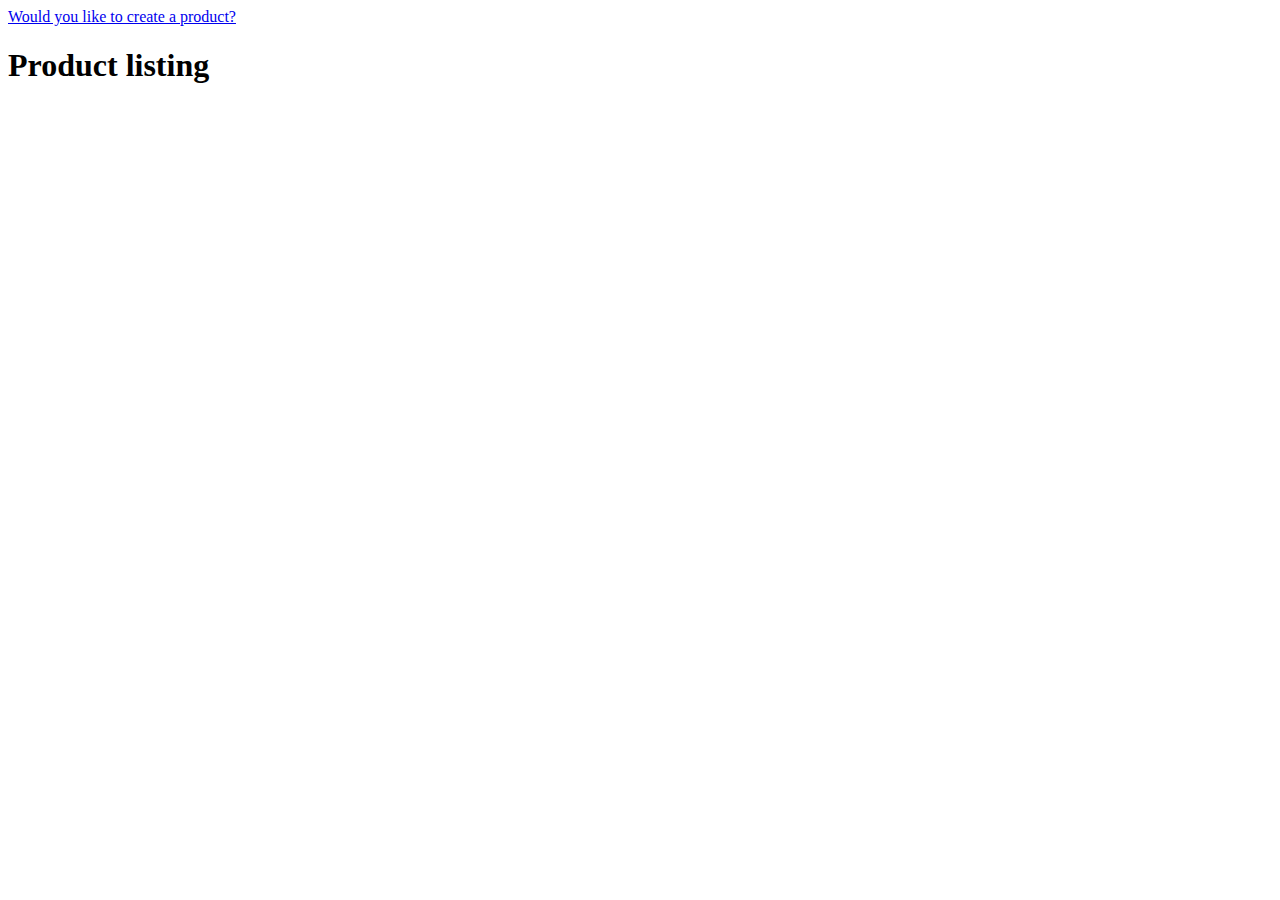
==== index.html @ 29e941ee "Creo listado html listado productos con Controlador - Modelo - Vista" ====
<!DOCTYPE html>
<html lang="en">
  <head>
    <meta charset="UTF-8" />
    <meta name="viewport" content="width=device-width, initial-scale=1.0" />
    <title>Product listing</title>
  </head>
  <body>
    <a href="./createproducts.html">Would you like to create a product?</a>
    <h1>Product listing</h1>
    <section id="product-listing"></section>
    <script type="module" src="./index.js"></script>
  </body>
</html>
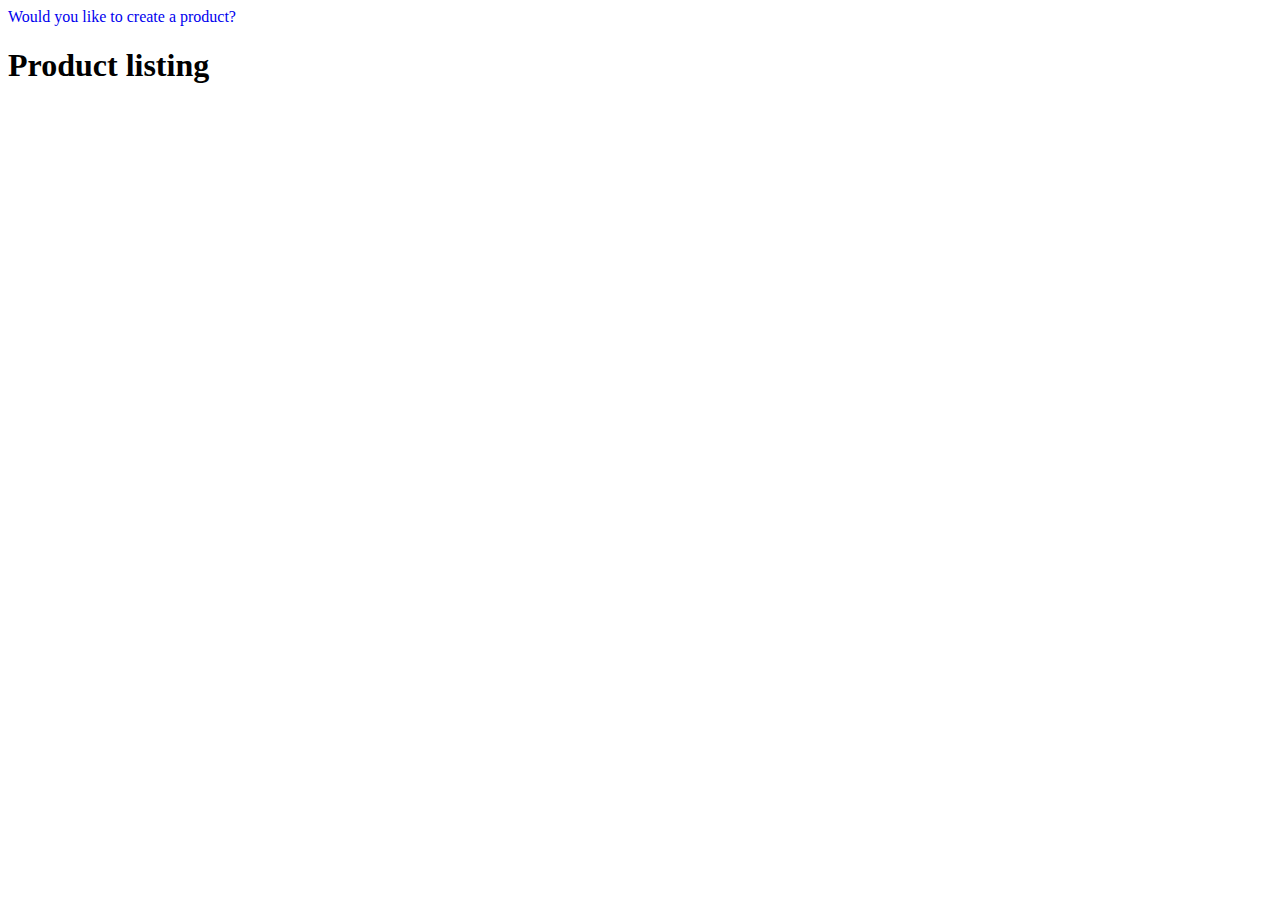
==== commit f49d3244: "aplciando CSS a Index y create products" ====
--- a/index.html
+++ b/index.html
@@ -4,6 +4,13 @@
     <meta charset="UTF-8" />
     <meta name="viewport" content="width=device-width, initial-scale=1.0" />
     <title>Product listing</title>
+    <link rel="stylesheet" href="/stylesheet/style.css" />
+    <link
+      href="https://cdn.jsdelivr.net/npm/bootstrap@5.3.2/dist/css/bootstrap.min.css"
+      rel="stylesheet"
+      integrity="sha384-T3c6CoIi6uLrA9TneNEoa7RxnatzjcDSCmG1MXxSR1GAsXEV/Dwwykc2MPK8M2HN"
+      crossorigin="anonymous"
+    />
   </head>
   <body>
     <a href="./createproducts.html">Would you like to create a product?</a>
--- a/stylesheet/style.css
+++ b/stylesheet/style.css
@@ -0,0 +1,39 @@
+.product-listing {
+  display: flex;
+  width: 100vw;
+  flex-wrap: wrap;
+  gap: 1.5rem;
+}
+
+.producto {
+  width: 300px;
+  border: 1px solid black;
+  padding: 1rem 2rem;
+}
+a {
+  text-decoration: none;
+}
+
+.namestyle {
+  font-weight: bold;
+  text-transform: uppercase;
+}
+
+.price-state {
+  font-weight: lighter;
+  font-style: italic;
+}
+
+.product-div {
+  background-color: #f7f7f7;
+  width: auto;
+  height: auto;
+  border: 2px solid black;
+  border-radius: 20px;
+  margin: 20px;
+  padding: 10px;
+  float: left;
+}
+
+#create-product-btn {
+}
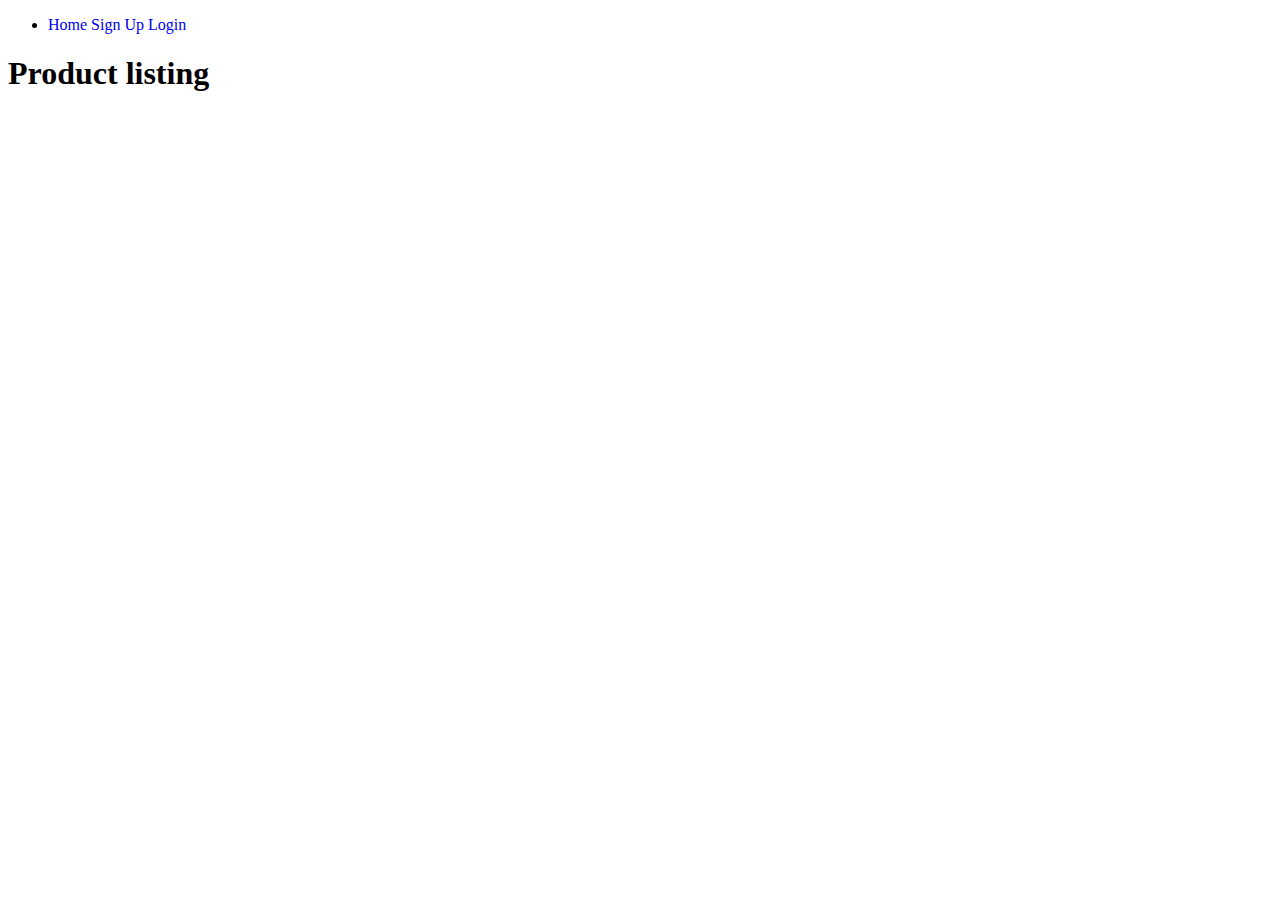
==== commit b2286a46: "menú se pinta en todas las páginas, dinámico si estñas logueado o no + agregado botón borrar si user" ====
--- a/index.html
+++ b/index.html
@@ -13,7 +13,7 @@
     />
   </head>
   <body>
-    <a href="./createproducts.html">Would you like to create a product?</a>
+    <nav id="main-menu"></nav>
     <h1>Product listing</h1>
     <section id="product-listing"></section>
     <script type="module" src="./index.js"></script>
--- a/stylesheet/style.css
+++ b/stylesheet/style.css
@@ -17,11 +17,13 @@
 .namestyle {
   font-weight: bold;
   text-transform: uppercase;
+  text-decoration: none;
 }
 
 .price-state {
   font-weight: lighter;
   font-style: italic;
+  text-decoration: none;
 }
 
 .product-div {
@@ -37,3 +39,15 @@
 
 #create-product-btn {
 }
+
+#products-links {
+  background-color: red;
+  text-decoration: none;
+}
+
+.product-detail-content {
+  display: flex;
+  align-items: center;
+  justify-content: center;
+  flex-direction: column;
+}
